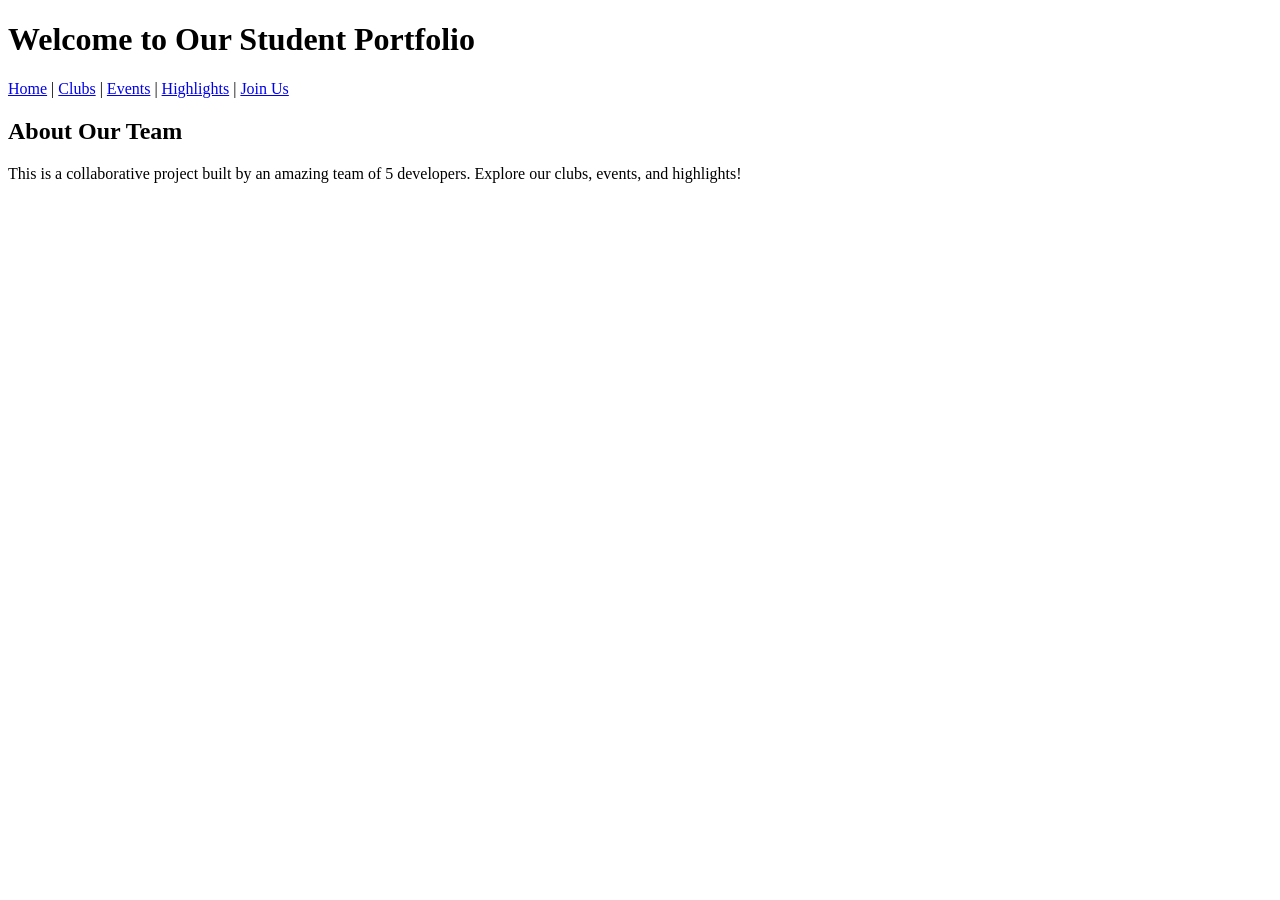
==== src/index.html @ b7aff4af "Uzair added index and join pages" ====
<!DOCTYPE html>
<html lang="en">
<head>
    <meta charset="UTF-8">
    <meta name="viewport" content="width=device-width, initial-scale=1.0">
    <title>Student Portfolio - Home</title>
    <link rel="stylesheet" href="../styles/style.css">
</head>
<body>
    <header>
        <h1>Welcome to Our Student Portfolio</h1>
        <nav>
            <a href="index.html">Home</a> | 
            <a href="clubs.html">Clubs</a> | 
            <a href="events.html">Events</a> | 
            <a href="highlights.html">Highlights</a> | 
            <a href="join.html">Join Us</a>
        </nav>
    </header>
    <main>
        <h2>About Our Team</h2>
        <p>This is a collaborative project built by an amazing team of 5 developers. Explore our clubs, events, and highlights!</p>
    </main>
</body>
</html>
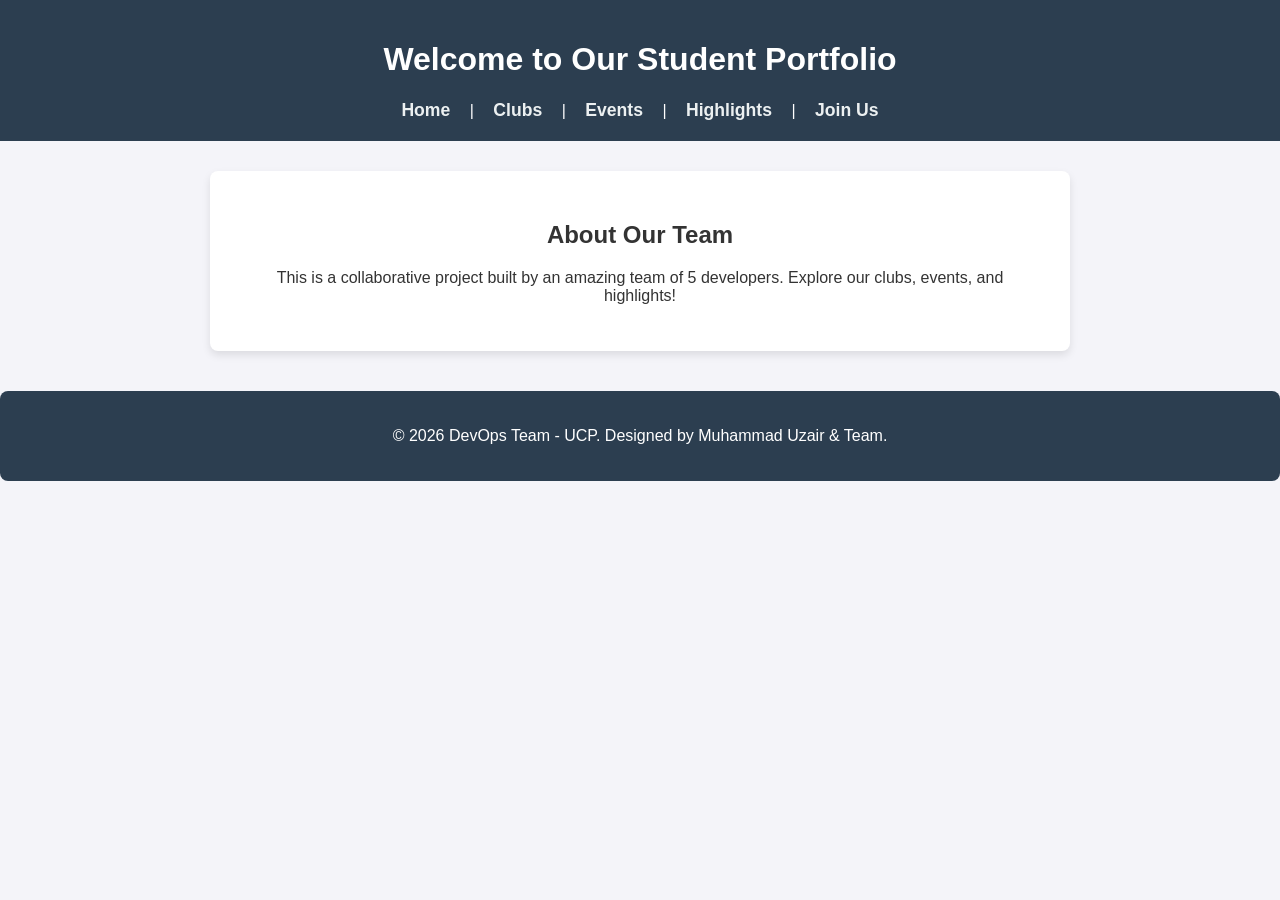
==== commit 9ad5785c: "Added footer" ====
--- a/src/index.html
+++ b/src/index.html
@@ -20,6 +20,11 @@
     <main>
         <h2>About Our Team</h2>
         <p>This is a collaborative project built by an amazing team of 5 developers. Explore our clubs, events, and highlights!</p>
+
     </main>
+
+<footer style="text-align: center; padding: 20px; background: #2c3e50; color: white; margin-top: 40px; border-radius: 8px;">
+        <p>&copy; 2026 DevOps Team - UCP. Designed by Muhammad Uzair & Team.</p>
+    </footer>
 </body>
 </html>
--- a/styles/style.css
+++ b/styles/style.css
@@ -0,0 +1,246 @@
+/* ========================================== */
+/* --- Basic Website Style (Team Lead) --- */
+/* ========================================== */
+body {
+    font-family: Arial, sans-serif;
+    margin: 0;
+    padding: 0;
+    background-color: #f4f4f9;
+    color: #333;
+}
+
+header {
+    background-color: #2c3e50;
+    color: white;
+    padding: 20px;
+    text-align: center;
+}
+
+nav a {
+    color: #ecf0f1;
+    margin: 0 15px;
+    text-decoration: none;
+    font-weight: bold;
+    font-size: 1.1em;
+}
+
+nav a:hover {
+    text-decoration: underline;
+    color: #3498db;
+}
+
+main {
+    padding: 30px;
+    text-align: center;
+    background-color: white;
+    margin: 30px auto;
+    max-width: 800px;
+    border-radius: 8px;
+    box-shadow: 0 4px 8px rgba(0,0,0,0.1);
+}
+
+@media screen and (max-width: 600px) {
+    nav a {
+        display: block;
+        margin: 10px 0;
+    }
+    main {
+        margin: 15px;
+        padding: 15px;
+    }
+    header h1 {
+        font-size: 1.5em;
+    }
+}
+
+/* ========================================== */
+/* ---- clubs.html (Member 1) ---- */
+/* ========================================== */
+
+.clubs-hero {
+  text-align: center;
+  padding: 3rem 1rem 2rem;
+  background: linear-gradient(135deg, #1e293b 0%, #0f172a 100%);
+  color: #ffffff;
+  border-radius: 12px;
+  margin-bottom: 2rem;
+}
+
+.clubs-hero h1 {
+  font-size: 2.2rem;
+  margin-bottom: 0.5rem;
+}
+
+.clubs-hero p {
+  font-size: 1.1rem;
+  color: #94a3b8;
+}
+
+.clubs-grid {
+  display: grid;
+  grid-template-columns: repeat(auto-fit, minmax(260px, 1fr));
+  gap: 1.5rem;
+  margin-bottom: 3rem;
+}
+
+.club-card {
+  background-color: #ffffff;
+  border: 1px solid #e2e8f0;
+  border-radius: 10px;
+  padding: 1.5rem;
+  transition: transform 0.2s ease, box-shadow 0.2s ease;
+}
+
+.club-card:hover {
+  transform: translateY(-4px);
+  box-shadow: 0 10px 20px rgba(0, 0, 0, 0.08);
+}
+
+.club-badge {
+  display: inline-block;
+  padding: 0.25rem 0.75rem;
+  font-size: 0.8rem;
+  font-weight: 600;
+  border-radius: 20px;
+  text-transform: uppercase;
+  margin-bottom: 0.75rem;
+}
+
+.club-badge.tech {
+  background-color: #e0f2fe;
+  color: #0369a1;
+}
+
+.club-badge.sports {
+  background-color: #dcfce7;
+  color: #15803d;
+}
+
+.club-badge.cultural {
+  background-color: #f3e8ff;
+  color: #6b21a8;
+}
+
+.club-badge.debate {
+  background-color: #fef3c7;
+  color: #b45309;
+}
+
+.club-card h2 {
+  font-size: 1.3rem;
+  color: #0f172a;
+  margin-bottom: 0.5rem;
+}
+
+.club-card p {
+  color: #475569;
+  font-size: 0.95rem;
+  line-height: 1.5;
+}
+
+@media (max-width: 768px) {
+  .clubs-hero {
+    padding: 2rem 1rem;
+  }
+  .clubs-hero h1 {
+    font-size: 1.75rem;
+  }
+  .clubs-grid {
+    grid-template-columns: 1fr;
+    gap: 1rem;
+  }
+}
+
+/* ========================================== */
+/* ===== Events Page (Member 2) ===== */
+/* ========================================== */
+.events-page {
+    max-width: 1100px;
+    margin: 0 auto;
+    padding: 20px;
+    font-family: Arial, Helvetica, sans-serif;
+}
+
+.events-intro {
+    text-align: center;
+    margin-bottom: 30px;
+}
+
+.events-intro h2 {
+    color: #1f3c88;
+}
+
+.events-grid {
+    display: grid;
+    grid-template-columns: repeat(3, 1fr);
+    gap: 20px;
+}
+
+.event-card {
+    background: #ffffff;
+    border: 1px solid #dde3f0;
+    border-left: 5px solid #1f3c88;
+    border-radius: 8px;
+    padding: 18px;
+    box-shadow: 0 2px 6px rgba(0, 0, 0, 0.08);
+}
+
+.event-card h3 {
+    margin: 10px 0 6px;
+    color: #222222;
+}
+
+.event-club {
+    font-weight: bold;
+    color: #555555;
+    margin: 4px 0;
+}
+
+.event-meta {
+    font-size: 14px;
+    color: #666666;
+    margin: 4px 0 10px;
+}
+
+.event-tag {
+    display: inline-block;
+    padding: 3px 10px;
+    border-radius: 12px;
+    font-size: 12px;
+    color: #ffffff;
+    background: #1f3c88;
+}
+
+.tag-workshop    { background: #2a9d8f; }
+.tag-competition { background: #e76f51; }
+.tag-sports      { background: #f4a261; }
+.tag-cultural    { background: #9b5de5; }
+.tag-seminar     { background: #1f3c88; }
+.tag-meetup      { background: #e63973; }
+
+.events-note {
+    text-align: center;
+    margin-top: 30px;
+}
+
+.events-footer {
+    text-align: center;
+    padding: 15px;
+    color: #777777;
+    font-size: 14px;
+}
+
+@media (max-width: 900px) {
+    .events-grid {
+        grid-template-columns: repeat(2, 1fr);
+    }
+}
+
+@media (max-width: 600px) {
+    .events-grid {
+        grid-template-columns: 1fr;
+    }
+    .events-page {
+        padding: 10px;
+    }
+}
